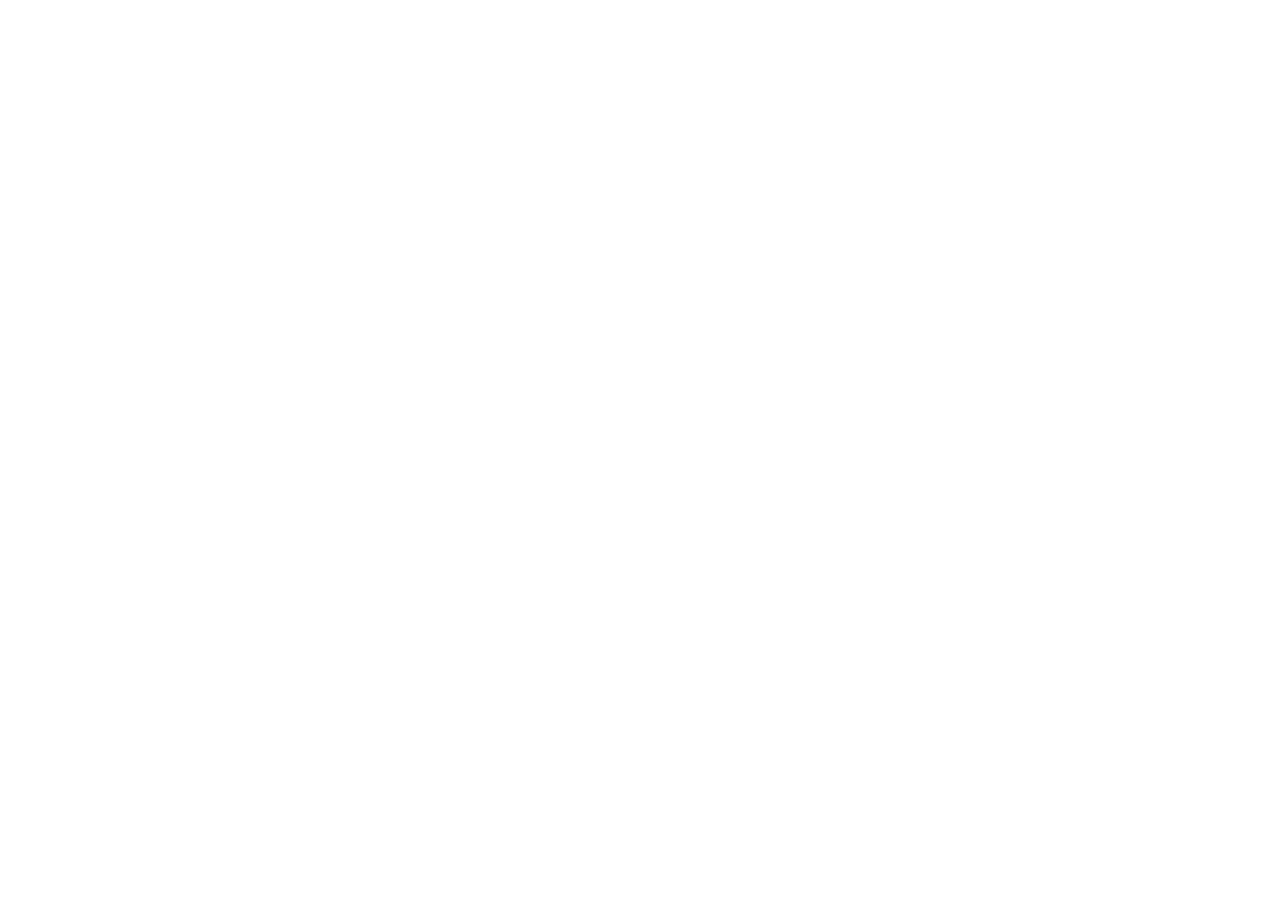
==== index.html @ 2a28482f "Folder Structure" ====
<!DOCTYPE html>
<html lang="en">
<head>
    <meta charset="UTF-8">
    <meta name="viewport" content="width=device-width, initial-scale=1.0">
    <link rel="stylesheet" href="/CSS/style.css">
    <title>Revision</title>
</head>
<body>
    
</body>
</html>
---- CSS/style.css ----
/* universal sel */
*,
*::after
*::before{
    margin: 0;
    padding: 0;
    box-sizing: border-box;
}
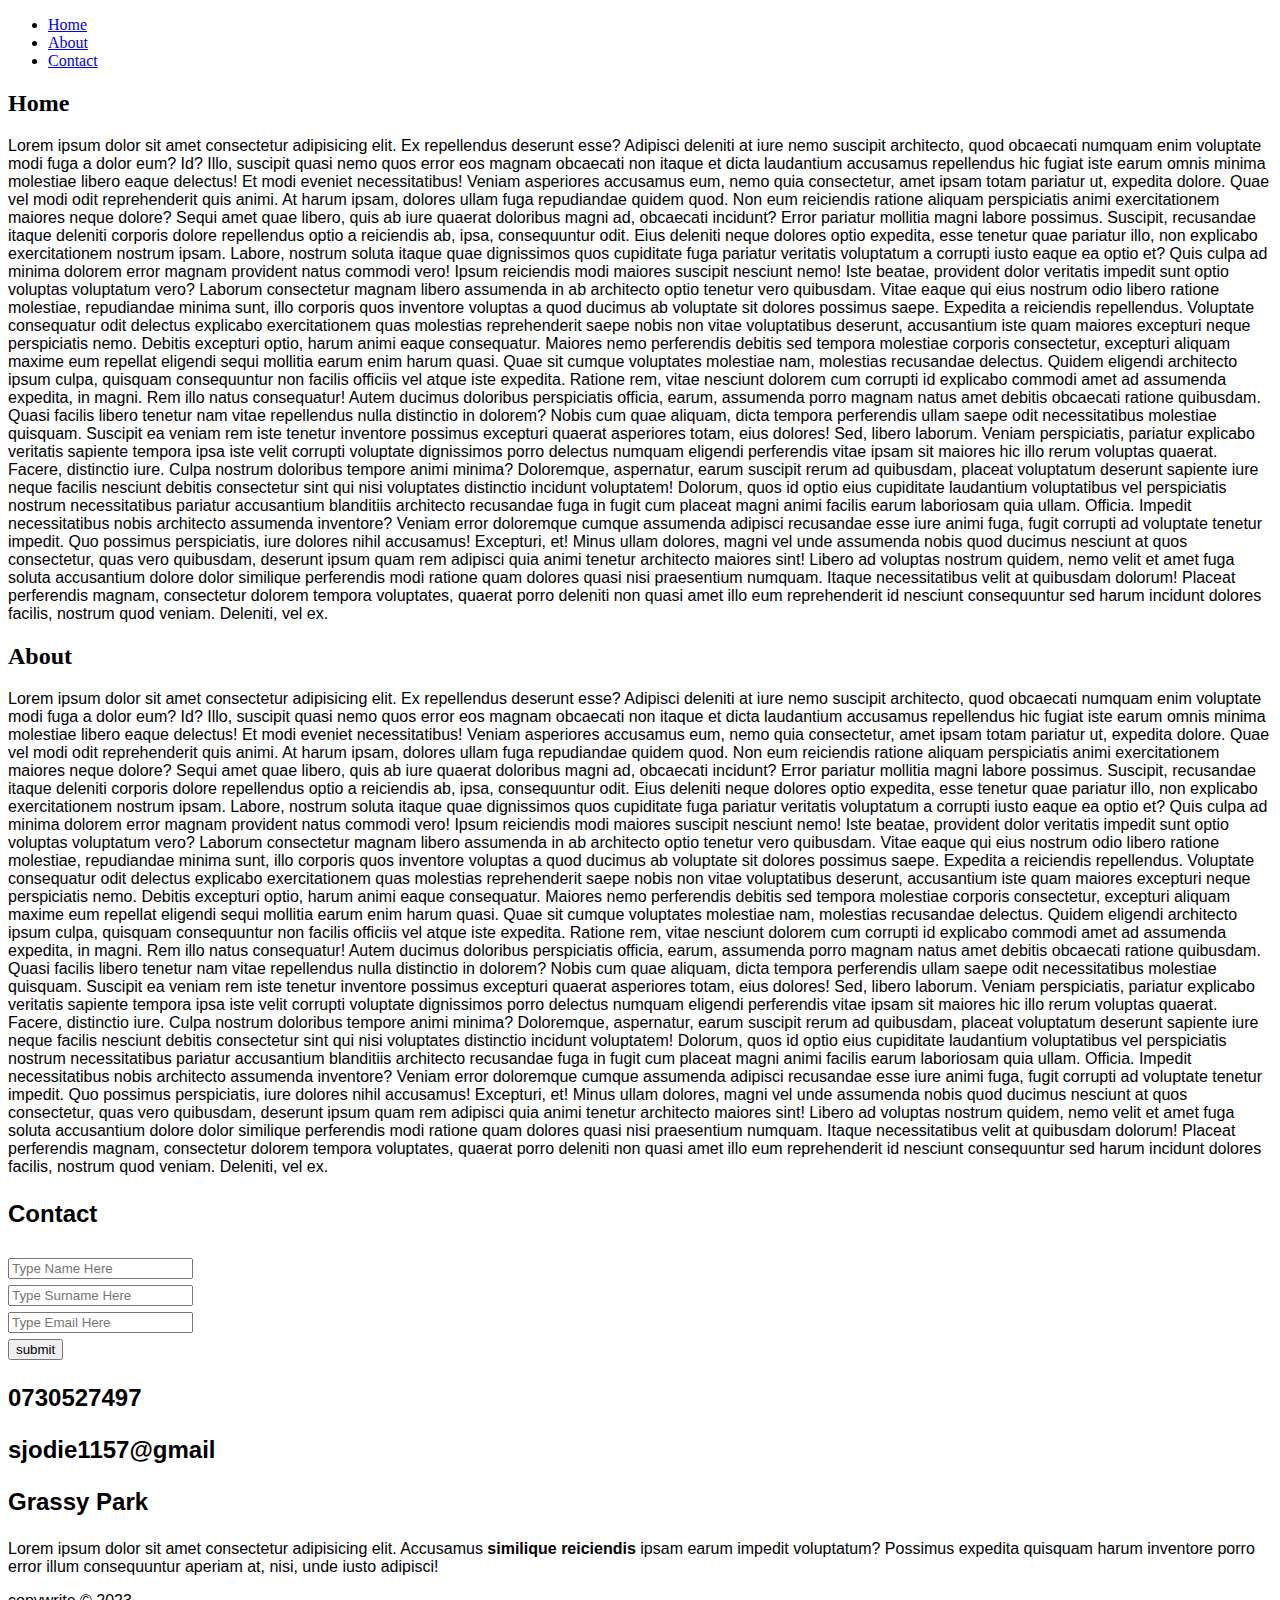
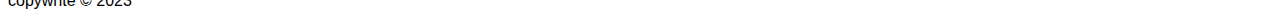
==== commit 5b9bd041: "Few Changes" ====
--- a/index.html
+++ b/index.html
@@ -7,6 +7,99 @@
     <title>Revision</title>
 </head>
 <body>
-    
+    <header>
+        <nav>
+            <ul>
+                <li><a href="#home">Home</a></li>
+                <li><a href="#about">About</a></li>
+                <li><a href="#contact">Contact</a></li>
+            </ul>
+        </nav>
+    </header>
+<section id="home">
+    <h2>Home</h2>
+    <p>Lorem ipsum dolor sit amet consectetur adipisicing elit. Ex repellendus deserunt esse? Adipisci deleniti at iure nemo suscipit architecto, quod obcaecati numquam enim voluptate modi fuga a dolor eum? Id?
+    Illo, suscipit quasi nemo quos error eos magnam obcaecati non itaque et dicta laudantium accusamus repellendus hic fugiat iste earum omnis minima molestiae libero eaque delectus! Et modi eveniet necessitatibus!
+    Veniam asperiores accusamus eum, nemo quia consectetur, amet ipsam totam pariatur ut, expedita dolore. Quae vel modi odit reprehenderit quis animi. At harum ipsam, dolores ullam fuga repudiandae quidem quod.
+    Non eum reiciendis ratione aliquam perspiciatis animi exercitationem maiores neque dolore? Sequi amet quae libero, quis ab iure quaerat doloribus magni ad, obcaecati incidunt? Error pariatur mollitia magni labore possimus.
+    Suscipit, recusandae itaque deleniti corporis dolore repellendus optio a reiciendis ab, ipsa, consequuntur odit. Eius deleniti neque dolores optio expedita, esse tenetur quae pariatur illo, non explicabo exercitationem nostrum ipsam.
+    Labore, nostrum soluta itaque quae dignissimos quos cupiditate fuga pariatur veritatis voluptatum a corrupti iusto eaque ea optio et? Quis culpa ad minima dolorem error magnam provident natus commodi vero!
+    Ipsum reiciendis modi maiores suscipit nesciunt nemo! Iste beatae, provident dolor veritatis impedit sunt optio voluptas voluptatum vero? Laborum consectetur magnam libero assumenda in ab architecto optio tenetur vero quibusdam.
+    Vitae eaque qui eius nostrum odio libero ratione molestiae, repudiandae minima sunt, illo corporis quos inventore voluptas a quod ducimus ab voluptate sit dolores possimus saepe. Expedita a reiciendis repellendus.
+    Voluptate consequatur odit delectus explicabo exercitationem quas molestias reprehenderit saepe nobis non vitae voluptatibus deserunt, accusantium iste quam maiores excepturi neque perspiciatis nemo. Debitis excepturi optio, harum animi eaque consequatur.
+    Maiores nemo perferendis debitis sed tempora molestiae corporis consectetur, excepturi aliquam maxime eum repellat eligendi sequi mollitia earum enim harum quasi. Quae sit cumque voluptates molestiae nam, molestias recusandae delectus.
+    Quidem eligendi architecto ipsum culpa, quisquam consequuntur non facilis officiis vel atque iste expedita. Ratione rem, vitae nesciunt dolorem cum corrupti id explicabo commodi amet ad assumenda expedita, in magni.
+    Rem illo natus consequatur! Autem ducimus doloribus perspiciatis officia, earum, assumenda porro magnam natus amet debitis obcaecati ratione quibusdam. Quasi facilis libero tenetur nam vitae repellendus nulla distinctio in dolorem?
+    Nobis cum quae aliquam, dicta tempora perferendis ullam saepe odit necessitatibus molestiae quisquam. Suscipit ea veniam rem iste tenetur inventore possimus excepturi quaerat asperiores totam, eius dolores! Sed, libero laborum.
+    Veniam perspiciatis, pariatur explicabo veritatis sapiente tempora ipsa iste velit corrupti voluptate dignissimos porro delectus numquam eligendi perferendis vitae ipsam sit maiores hic illo rerum voluptas quaerat. Facere, distinctio iure.
+    Culpa nostrum doloribus tempore animi minima? Doloremque, aspernatur, earum suscipit rerum ad quibusdam, placeat voluptatum deserunt sapiente iure neque facilis nesciunt debitis consectetur sint qui nisi voluptates distinctio incidunt voluptatem!
+    Dolorum, quos id optio eius cupiditate laudantium voluptatibus vel perspiciatis nostrum necessitatibus pariatur accusantium blanditiis architecto recusandae fuga in fugit cum placeat magni animi facilis earum laboriosam quia ullam. Officia.
+    Impedit necessitatibus nobis architecto assumenda inventore? Veniam error doloremque cumque assumenda adipisci recusandae esse iure animi fuga, fugit corrupti ad voluptate tenetur impedit. Quo possimus perspiciatis, iure dolores nihil accusamus!
+    Excepturi, et! Minus ullam dolores, magni vel unde assumenda nobis quod ducimus nesciunt at quos consectetur, quas vero quibusdam, deserunt ipsum quam rem adipisci quia animi tenetur architecto maiores sint!
+    Libero ad voluptas nostrum quidem, nemo velit et amet fuga soluta accusantium dolore dolor similique perferendis modi ratione quam dolores quasi nisi praesentium numquam. Itaque necessitatibus velit at quibusdam dolorum!
+    Placeat perferendis magnam, consectetur dolorem tempora voluptates, quaerat porro deleniti non quasi amet illo eum reprehenderit id nesciunt consequuntur sed harum incidunt dolores facilis, nostrum quod veniam. Deleniti, vel ex.</p>
+</section>
+<section id="about">
+    <h2>About</h2>
+    <p>Lorem ipsum dolor sit amet consectetur adipisicing elit. Ex repellendus deserunt esse? Adipisci deleniti at iure nemo suscipit architecto, quod obcaecati numquam enim voluptate modi fuga a dolor eum? Id?
+        Illo, suscipit quasi nemo quos error eos magnam obcaecati non itaque et dicta laudantium accusamus repellendus hic fugiat iste earum omnis minima molestiae libero eaque delectus! Et modi eveniet necessitatibus!
+        Veniam asperiores accusamus eum, nemo quia consectetur, amet ipsam totam pariatur ut, expedita dolore. Quae vel modi odit reprehenderit quis animi. At harum ipsam, dolores ullam fuga repudiandae quidem quod.
+        Non eum reiciendis ratione aliquam perspiciatis animi exercitationem maiores neque dolore? Sequi amet quae libero, quis ab iure quaerat doloribus magni ad, obcaecati incidunt? Error pariatur mollitia magni labore possimus.
+        Suscipit, recusandae itaque deleniti corporis dolore repellendus optio a reiciendis ab, ipsa, consequuntur odit. Eius deleniti neque dolores optio expedita, esse tenetur quae pariatur illo, non explicabo exercitationem nostrum ipsam.
+        Labore, nostrum soluta itaque quae dignissimos quos cupiditate fuga pariatur veritatis voluptatum a corrupti iusto eaque ea optio et? Quis culpa ad minima dolorem error magnam provident natus commodi vero!
+        Ipsum reiciendis modi maiores suscipit nesciunt nemo! Iste beatae, provident dolor veritatis impedit sunt optio voluptas voluptatum vero? Laborum consectetur magnam libero assumenda in ab architecto optio tenetur vero quibusdam.
+        Vitae eaque qui eius nostrum odio libero ratione molestiae, repudiandae minima sunt, illo corporis quos inventore voluptas a quod ducimus ab voluptate sit dolores possimus saepe. Expedita a reiciendis repellendus.
+        Voluptate consequatur odit delectus explicabo exercitationem quas molestias reprehenderit saepe nobis non vitae voluptatibus deserunt, accusantium iste quam maiores excepturi neque perspiciatis nemo. Debitis excepturi optio, harum animi eaque consequatur.
+        Maiores nemo perferendis debitis sed tempora molestiae corporis consectetur, excepturi aliquam maxime eum repellat eligendi sequi mollitia earum enim harum quasi. Quae sit cumque voluptates molestiae nam, molestias recusandae delectus.
+        Quidem eligendi architecto ipsum culpa, quisquam consequuntur non facilis officiis vel atque iste expedita. Ratione rem, vitae nesciunt dolorem cum corrupti id explicabo commodi amet ad assumenda expedita, in magni.
+        Rem illo natus consequatur! Autem ducimus doloribus perspiciatis officia, earum, assumenda porro magnam natus amet debitis obcaecati ratione quibusdam. Quasi facilis libero tenetur nam vitae repellendus nulla distinctio in dolorem?
+        Nobis cum quae aliquam, dicta tempora perferendis ullam saepe odit necessitatibus molestiae quisquam. Suscipit ea veniam rem iste tenetur inventore possimus excepturi quaerat asperiores totam, eius dolores! Sed, libero laborum.
+        Veniam perspiciatis, pariatur explicabo veritatis sapiente tempora ipsa iste velit corrupti voluptate dignissimos porro delectus numquam eligendi perferendis vitae ipsam sit maiores hic illo rerum voluptas quaerat. Facere, distinctio iure.
+        Culpa nostrum doloribus tempore animi minima? Doloremque, aspernatur, earum suscipit rerum ad quibusdam, placeat voluptatum deserunt sapiente iure neque facilis nesciunt debitis consectetur sint qui nisi voluptates distinctio incidunt voluptatem!
+        Dolorum, quos id optio eius cupiditate laudantium voluptatibus vel perspiciatis nostrum necessitatibus pariatur accusantium blanditiis architecto recusandae fuga in fugit cum placeat magni animi facilis earum laboriosam quia ullam. Officia.
+        Impedit necessitatibus nobis architecto assumenda inventore? Veniam error doloremque cumque assumenda adipisci recusandae esse iure animi fuga, fugit corrupti ad voluptate tenetur impedit. Quo possimus perspiciatis, iure dolores nihil accusamus!
+        Excepturi, et! Minus ullam dolores, magni vel unde assumenda nobis quod ducimus nesciunt at quos consectetur, quas vero quibusdam, deserunt ipsum quam rem adipisci quia animi tenetur architecto maiores sint!
+        Libero ad voluptas nostrum quidem, nemo velit et amet fuga soluta accusantium dolore dolor similique perferendis modi ratione quam dolores quasi nisi praesentium numquam. Itaque necessitatibus velit at quibusdam dolorum!
+        Placeat perferendis magnam, consectetur dolorem tempora voluptates, quaerat porro deleniti non quasi amet illo eum reprehenderit id nesciunt consequuntur sed harum incidunt dolores facilis, nostrum quod veniam. Deleniti, vel ex.</p>
+</section>
+<section id="contact">
+    <h2>
+        <p>Contact</p>
+                <div class="form-wrapper">
+                    <form action="">
+                        <div>
+                            <input type="text" placeholder="Type Name Here" name="firstName" required minlength="2">
+                        </div>
+                        <div>
+                            <input type="text" placeholder="Type Surname Here" name="lastName" required>
+                        </div>
+                        <div>
+                            <input type="email" placeholder="Type Email Here" name="email" required>
+                        </div>
+                        <div>
+                            <button type="submit">submit</button>
+                        </div>
+                </div>
+            </form>
+            <div class="contactDetails">
+                <p data-details="cellphone Number">0730527497</p>
+                <p data-details="email address">sjodie1157@gmail</pdata-details></p>
+                <p data-details="location">Grassy Park</p>
+
+            </div>
+    </h2>
+</section>
+
+    <p>
+        Lorem ipsum dolor sit amet consectetur adipisicing elit. Accusamus <strong> similique reiciendis</strong> ipsam earum impedit voluptatum? Possimus expedita quisquam harum inventore porro error illum consequuntur aperiam at, nisi, unde iusto adipisci!
+    </p>
+    <footer>
+            <p>
+                <span id="copyTitle">copywrite</span> &copy;
+                <span id="copywrite">2023</span>
+            </p>
+            
+        
+    </footer>
 </body>
 </html>--- a/CSS/style.css
+++ b/CSS/style.css
@@ -5,4 +5,8 @@
     margin: 0;
     padding: 0;
     box-sizing: border-box;
+}
+
+p {
+    font-family: Arial, Helvetica, sans-serif;
 }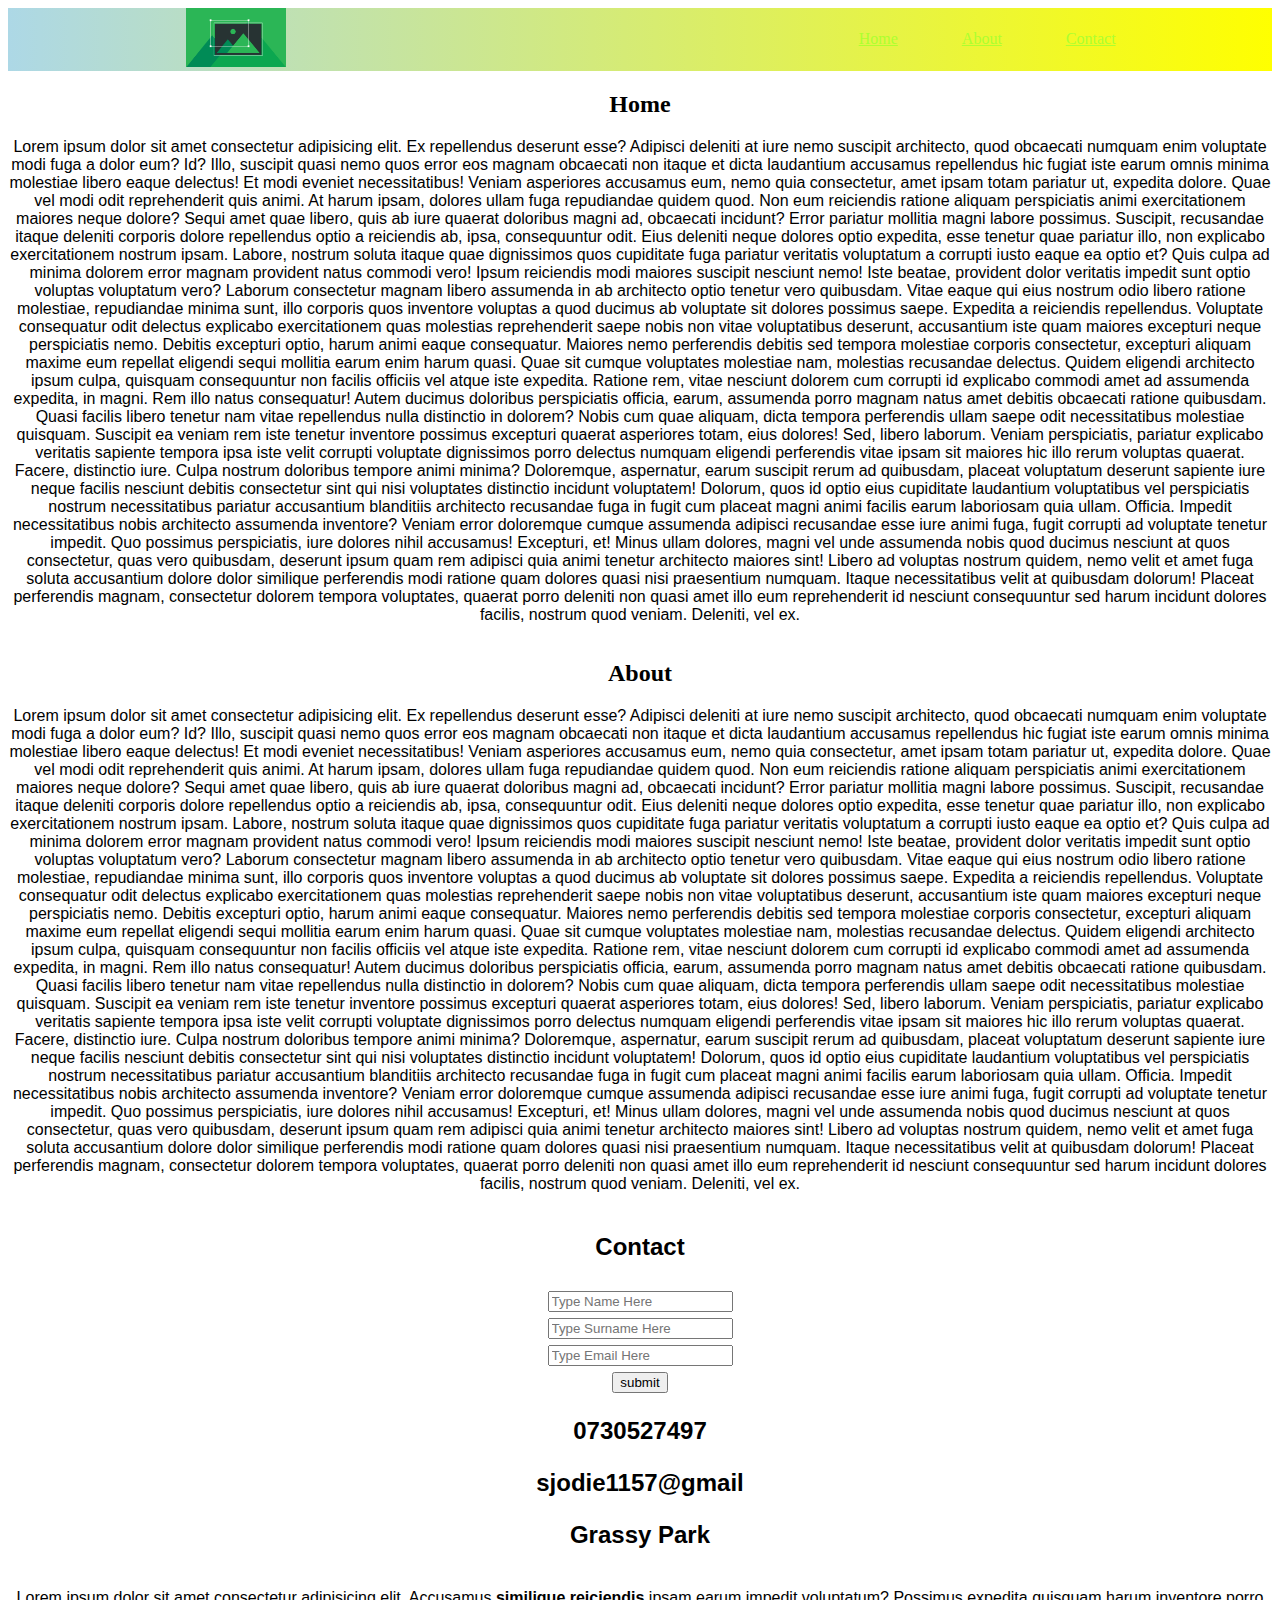
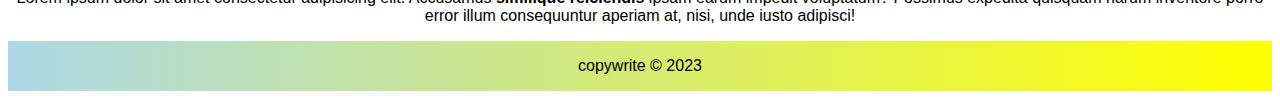
==== commit cd04e55a: "Few more Changes" ====
--- a/index.html
+++ b/index.html
@@ -8,12 +8,17 @@
 </head>
 <body>
     <header>
-        <nav>
-            <ul>
-                <li><a href="#home">Home</a></li>
-                <li><a href="#about">About</a></li>
-                <li><a href="#contact">Contact</a></li>
-            </ul>
+        <nav class="navBar">
+            <div class="logoImage">
+                <img src="/images/10x-featured-social-media-image-size.png">
+            </div>
+            <div class="nav-links">
+                <ul>
+                    <li><a href="/index.html">Home</a></li>
+                    <li><a href="/html/about.html" target="_blank">About</a></li>
+                    <li><a href="/html/contact.html">Contact</a></li>
+                </ul>
+            </div>
         </nav>
     </header>
 <section id="home">
--- a/CSS/style.css
+++ b/CSS/style.css
@@ -9,4 +9,41 @@
 
 p {
     font-family: Arial, Helvetica, sans-serif;
+}
+nav {
+    width: 80%;
+    position: sticky;
+    margin: 0% auto;
+    z-index: 1;
+    display: flex;
+    align-items: center;
+}
+
+.logoImage {
+    flex-basis: 20%;
+}
+.logoImage img {
+    width: 100px;
+}
+.nav-links {
+    flex: 1;
+    text-align: right;
+}
+.nav-links ul li {
+    list-style: none;
+    display: inline-block;
+    margin: 0 30px;
+}
+.nav-links ul li a{
+    color: greenyellow;
+}
+body {
+    text-align: center;
+    display: grid;
+    grid-template-rows: auto minmax(1fr,100%);
+}
+
+/* header & footer */
+header, footer {
+    background-image: linear-gradient(to right, lightblue, yellow );
 }